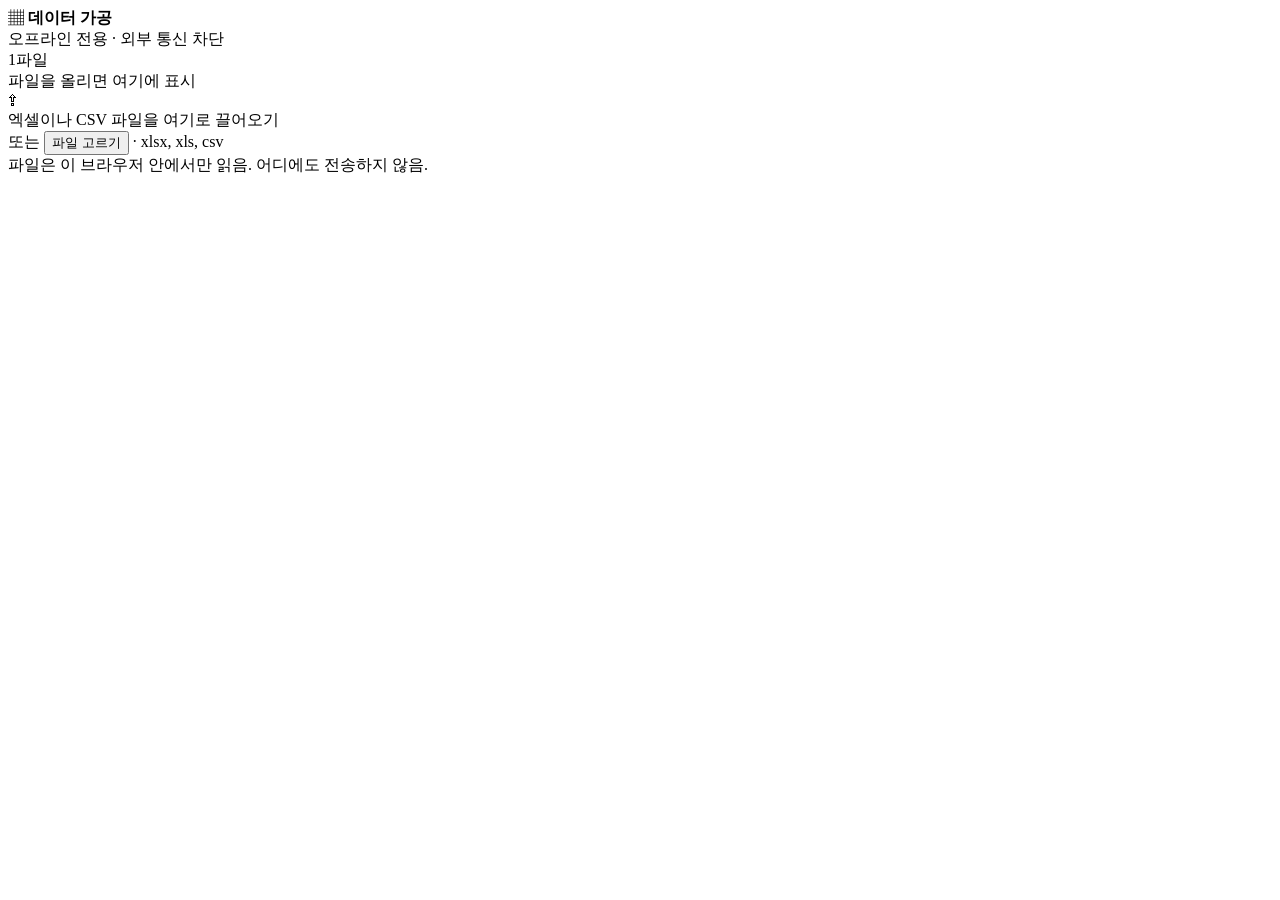
==== data-shaper/src/index.html @ 2044211d "data-shaper: 엑셀·CSV 정리·가공 단독 HTML 프로토타입 - 머리글 시작 줄·줄 수 자동 감지, 병합 셀 채우기, 소계·합계 줄 감지 - 가공 단계: 열 정리, 필터" ====
<!doctype html>
<html lang="ko">
<head>
<meta charset="utf-8">
<meta name="viewport" content="width=device-width, initial-scale=1">
<!-- 외부 통신 전부 차단. 스크립트·스타일은 파일 안에 있는 것만 허용 -->
<meta http-equiv="Content-Security-Policy" content="default-src 'none'; script-src 'unsafe-inline'; style-src 'unsafe-inline'; img-src data: blob:; connect-src 'none'; font-src 'none'; form-action 'none'; base-uri 'none'">
<meta name="referrer" content="no-referrer">
<title>데이터 가공</title>
<style>/*@@STYLE@@*/</style>
</head>
<body>
<header class="top">
  <div class="brand">
    <span class="logo">▦</span>
    <strong>데이터 가공</strong>
  </div>
  <div class="safe" title="이 파일은 외부 통신이 막혀 있어 올린 파일이 PC 밖으로 나가지 않음">
    <span class="dot"></span>오프라인 전용 · 외부 통신 차단
  </div>
</header>

<div class="layout">
  <aside class="side" id="side">
    <section class="panel" id="panelFile">
      <div class="panel-h"><span class="num">1</span>파일</div>
      <div id="fileInfo" class="file-info muted">파일을 올리면 여기에 표시</div>
      <div id="sheetList" class="chips"></div>
    </section>

    <section class="panel" id="panelRead" hidden>
      <div class="panel-h"><span class="num">2</span>원본 읽기</div>
      <div class="grid2">
        <label class="fld"><span>머리글 시작 줄</span><input type="number" id="hdrStart" min="1" step="1"></label>
        <label class="fld"><span>머리글 줄 수</span>
          <select id="hdrRows"><option value="1">1줄</option><option value="2">2줄</option><option value="3">3줄</option></select>
        </label>
      </div>
      <label class="tgl"><input type="checkbox" id="fillMerges"><span>병합 셀 값을 모든 칸에 채우기</span></label>
      <label class="tgl"><input type="checkbox" id="dropSub"><span>소계·합계 줄 빼기</span></label>
      <div id="readInfo" class="hint"></div>
    </section>

    <section class="panel" id="panelSteps" hidden>
      <div class="panel-h"><span class="num">3</span>가공 단계
        <div class="panel-actions">
          <button class="btn ghost sm" id="btnSaveRule" title="지금 단계들을 규칙 파일(.json)로 저장">규칙 저장</button>
          <button class="btn ghost sm" id="btnLoadRule" title="저장해 둔 규칙 파일 불러오기">불러오기</button>
        </div>
      </div>
      <div id="steps" class="steps"></div>
      <div class="add-row">
        <button class="btn" id="btnAdd">＋ 단계 추가</button>
        <button class="btn ghost" id="btnTemplate" title="원하는 머리글만 적은 엑셀을 올리면 열을 자동으로 맞춤">템플릿으로 열 맞추기</button>
      </div>
      <div id="addMenu" class="add-menu" hidden></div>
    </section>
  </aside>

  <main class="main">
    <div class="toolbar" id="toolbar" hidden>
      <div class="tabs">
        <button class="tab" data-view="raw">원본</button>
        <button class="tab" data-view="result">결과</button>
      </div>
      <div id="shape" class="shape"></div>
      <div class="spacer"></div>
      <div class="export">
        <input type="text" id="outName" class="out-name" spellcheck="false">
        <select id="outFmt"><option value="xlsx">엑셀 (.xlsx)</option><option value="csv">CSV (.csv)</option></select>
        <button class="btn primary" id="btnDown">내려받기</button>
      </div>
    </div>
    <div id="legend" class="legend" hidden></div>
    <div class="view" id="view" hidden></div>
    <div class="drop" id="drop">
      <div class="drop-box">
        <div class="drop-icon">⇪</div>
        <div class="drop-t">엑셀이나 CSV 파일을 여기로 끌어오기</div>
        <div class="drop-s">또는 <button class="link" id="btnPick">파일 고르기</button> · xlsx, xls, csv</div>
        <div class="drop-note">파일은 이 브라우저 안에서만 읽음. 어디에도 전송하지 않음.</div>
      </div>
    </div>
  </main>
</div>

<input type="file" id="fileIn" accept=".xlsx,.xlsm,.xls,.csv,.txt" hidden>
<input type="file" id="tplIn" accept=".xlsx,.xlsm,.xls,.csv" hidden>
<input type="file" id="ruleIn" accept=".json,application/json" hidden>
<div id="toast" class="toast" hidden></div>

<script>/*@@XLSX@@*/</script>
<script>/*@@APP@@*/</script>
</body>
</html>
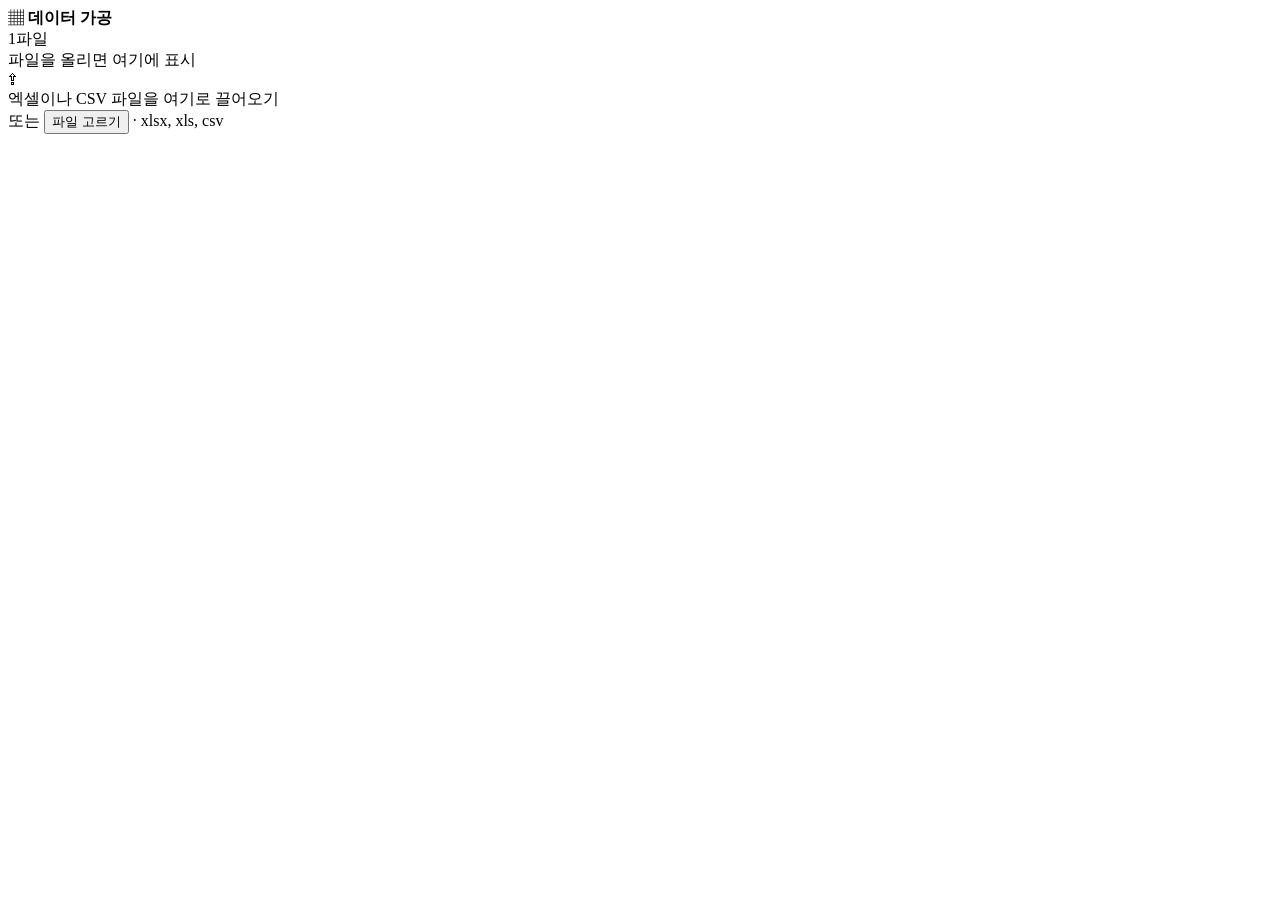
==== commit 1e608ae0: "data-shaper: 불필요한 안내 문구 제거 - 상단 오프라인 배지, 첫 화면 전송 안내 문구 제거 (CSP 차단은 유지) - 단계 안 사용법 힌트, 피벗 안내 문장 제거  C" ====
--- a/data-shaper/src/index.html
+++ b/data-shaper/src/index.html
@@ -14,9 +14,6 @@
   <div class="brand">
     <span class="logo">▦</span>
     <strong>데이터 가공</strong>
-  </div>
-  <div class="safe" title="이 파일은 외부 통신이 막혀 있어 올린 파일이 PC 밖으로 나가지 않음">
-    <span class="dot"></span>오프라인 전용 · 외부 통신 차단
   </div>
 </header>
 
@@ -78,7 +75,6 @@
         <div class="drop-icon">⇪</div>
         <div class="drop-t">엑셀이나 CSV 파일을 여기로 끌어오기</div>
         <div class="drop-s">또는 <button class="link" id="btnPick">파일 고르기</button> · xlsx, xls, csv</div>
-        <div class="drop-note">파일은 이 브라우저 안에서만 읽음. 어디에도 전송하지 않음.</div>
       </div>
     </div>
   </main>
